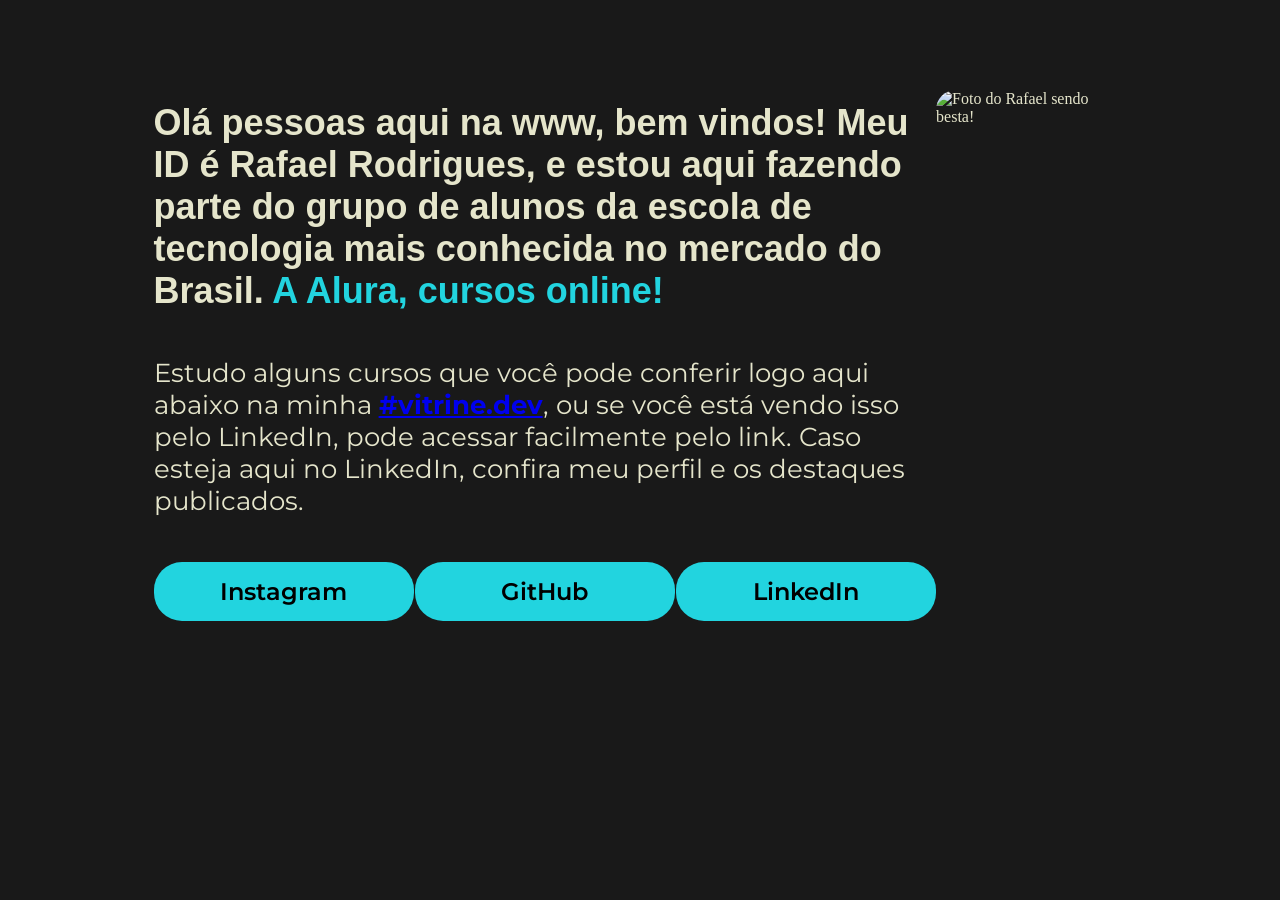
==== index.html @ 874afc29 "Add files via upload" ====
<!DOCTYPE html>
<html lang="pt-br">
<head>
    <meta charset="UTF-8">
    <meta http-equiv="X-UA-Compatible" content="IE=edge">
    <meta name="viewport" content="width=device-width, initial-scale=1.0">
    <link rel="stylesheet" href="style.css">
    <title>Portfólio</title>
</head>
<body>
    <header></header>
        <main class="apresentacao">
            <section class="apresentacao__conteudo">
                <h1 class="apresentacao__conteudo__">Olá pessoas aqui na www, bem vindos! Meu ID é Rafael Rodrigues, e estou aqui fazendo parte do grupo de alunos da escola de tecnologia mais conhecida no mercado do Brasil.<strong class="titulo-destaque"> A Alura, cursos online!</strong></h1>
                <p1 class="apresentacao__conteudo__texto"> Estudo alguns cursos que você pode conferir logo aqui abaixo na minha <strong class="titulo-destaque"><a href="https://cursos.alura.com.br/vitrinedev/r-lagods/" >#vitrine.dev</a></strong>, ou se você está vendo isso pelo LinkedIn, pode acessar facilmente pelo link.  Caso esteja aqui no LinkedIn, confira meu perfil e os destaques publicados.
                </p1>
                <div class="apresentacao__links">
                <a class="apresentacao__links__link" href="https://instagram.com/rafael_rdrigs">Instagram</a>
                <a class="apresentacao__links__link" href="https://github.com/rafaelunderscorerdrigs">GitHub</a>
                <a class="apresentacao__links__link" href="https://www.linkedin.com/in/rafael-lago-silva-rodrigues/">LinkedIn</a>
                </div>
            </section>
            <img class="imagem__rafa" src="rafaussauro.jpg" alt="Foto do Rafael sendo besta!">
            </main>
    <footer></footer>

</body>
</html>
---- style.css ----
@import url('https://fonts.googleapis.com/css2?family=Montserrat:ital,wght@0,600;1,400&display=swap');

*{
    margin: 0;
    padding: 0;
}

body {
    box-sizing: border-box;
    height: 80vh;
    background-color:#191919;
    color: #E5E5CB;;
}

.titulo-destaque {
    color:#22d4df;
}

.apresentacao {
    margin: 7% 12%;
    align-items:center;
    display: flex;
    justify-content: space-between;
}

.apresentacao__conteudo {
    width: 800px;
    display:flex;
    flex-direction: column;
    gap: 45px;
}
.apresentacao__conteudo__ {
    font-size: 36px;
    font-family: 'Krona One', sans-serif;
}

.apresentacao__conteudo__texto {
    font-size: 26px;
    font-family:'Montserrat', sans-serif; 
}

.apresentacao__links {
    display: flex;
    justify-content: space-between;
}

.apresentacao__links__link {
    border-radius: 28px;
    background-color: #22d4df;
    width: 260px;
    text-align: center;
    font-size: 24px;
    font-weight: 600;
    padding: 15px 0;
    text-decoration: none;
    color: black;
    font-family:'Montserrat', sans-serif;
}
.imagem__rafa {
    
    justify-content:space-between;
    flex-direction:column;
    border-radius: 20px;
    height: 544px;

}
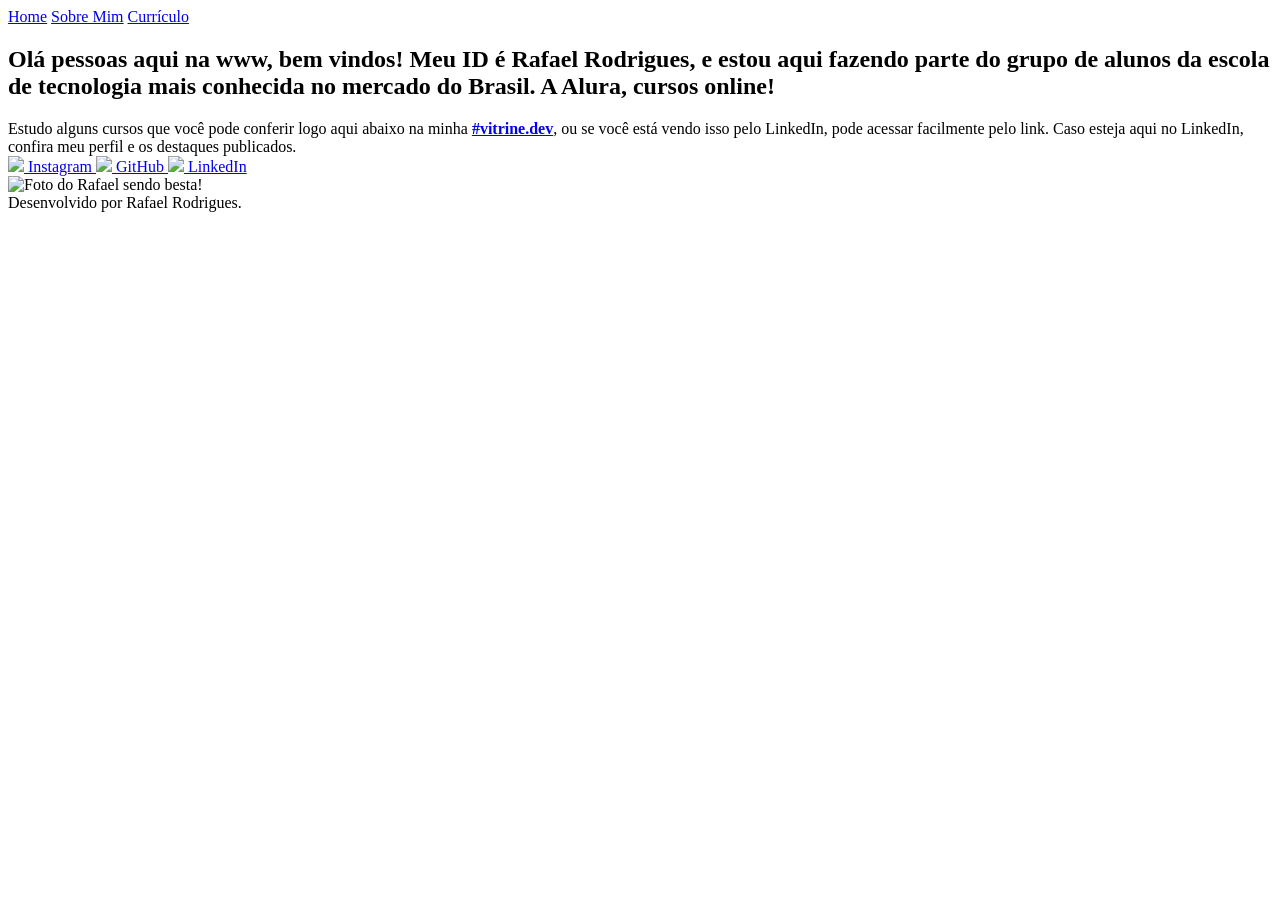
==== commit 37716246: "Adionando paginas navegavis O projeto está sendo atualizado com novos assets e com a inserção de pág" ====
--- a/index.html
+++ b/index.html
@@ -4,25 +4,46 @@
     <meta charset="UTF-8">
     <meta http-equiv="X-UA-Compatible" content="IE=edge">
     <meta name="viewport" content="width=device-width, initial-scale=1.0">
-    <link rel="stylesheet" href="style.css">
+    <link rel="stylesheet" href="styles/style.css">
+    <!-- <link rel="stylesheet" href="about.html"> -->
     <title>Portfólio</title>
 </head>
 <body>
-    <header></header>
+    <header class="cabecalho__menu">
+        
+        <nav class="cabecalho__menu__">
+            <a class="cabecalho__menu__link" href="index.html">Home</a>
+            <a class="cabecalho__menu__link" href="about.html">Sobre Mim</a>
+            <a class="cabecalho__menu__link" href="curriculo.html">Currículo</a>
+        </nav>
+
+    </header>
         <main class="apresentacao">
             <section class="apresentacao__conteudo">
                 <h1 class="apresentacao__conteudo__">Olá pessoas aqui na www, bem vindos! Meu ID é Rafael Rodrigues, e estou aqui fazendo parte do grupo de alunos da escola de tecnologia mais conhecida no mercado do Brasil.<strong class="titulo-destaque"> A Alura, cursos online!</strong></h1>
                 <p1 class="apresentacao__conteudo__texto"> Estudo alguns cursos que você pode conferir logo aqui abaixo na minha <strong class="titulo-destaque"><a href="https://cursos.alura.com.br/vitrinedev/r-lagods/" >#vitrine.dev</a></strong>, ou se você está vendo isso pelo LinkedIn, pode acessar facilmente pelo link.  Caso esteja aqui no LinkedIn, confira meu perfil e os destaques publicados.
                 </p1>
                 <div class="apresentacao__links">
-                <a class="apresentacao__links__link" href="https://instagram.com/rafael_rdrigs">Instagram</a>
-                <a class="apresentacao__links__link" href="https://github.com/rafaelunderscorerdrigs">GitHub</a>
-                <a class="apresentacao__links__link" href="https://www.linkedin.com/in/rafael-lago-silva-rodrigues/">LinkedIn</a>
+                <a class="apresentacao__links__link" href="https://instagram.com/rafael_rdrigs">
+                    <img src="Assets-aula2-curso3-html-e-css-main/assets/instagram.png">
+                    Instagram
+                
+                </a>
+                
+                <a class="apresentacao__links__link" href="https://github.com/rafaelunderscorerdrigs">
+                    <img src="Assets-aula2-curso3-html-e-css-main/assets/github.png">
+                    GitHub
+                </a>
+                
+                <a class="apresentacao__links__link" href="https://www.linkedin.com/in/rafael-lago-silva-rodrigues/">
+                    <img src="Assets-aula2-curso3-html-e-css-main/assets/linkedin.png">    
+                    LinkedIn
+                </a>
                 </div>
             </section>
-            <img class="imagem__rafa" src="rafaussauro.jpg" alt="Foto do Rafael sendo besta!">
+            <img class="imagem__rafa" src="Assets-aula2-curso3-html-e-css-main/assets/rafaussauro.jpg" alt="Foto do Rafael sendo besta!">
             </main>
-    <footer></footer>
+    <footer class="rodape__">Desenvolvido por Rafael Rodrigues.</footer>
 
 </body>
 </html>
